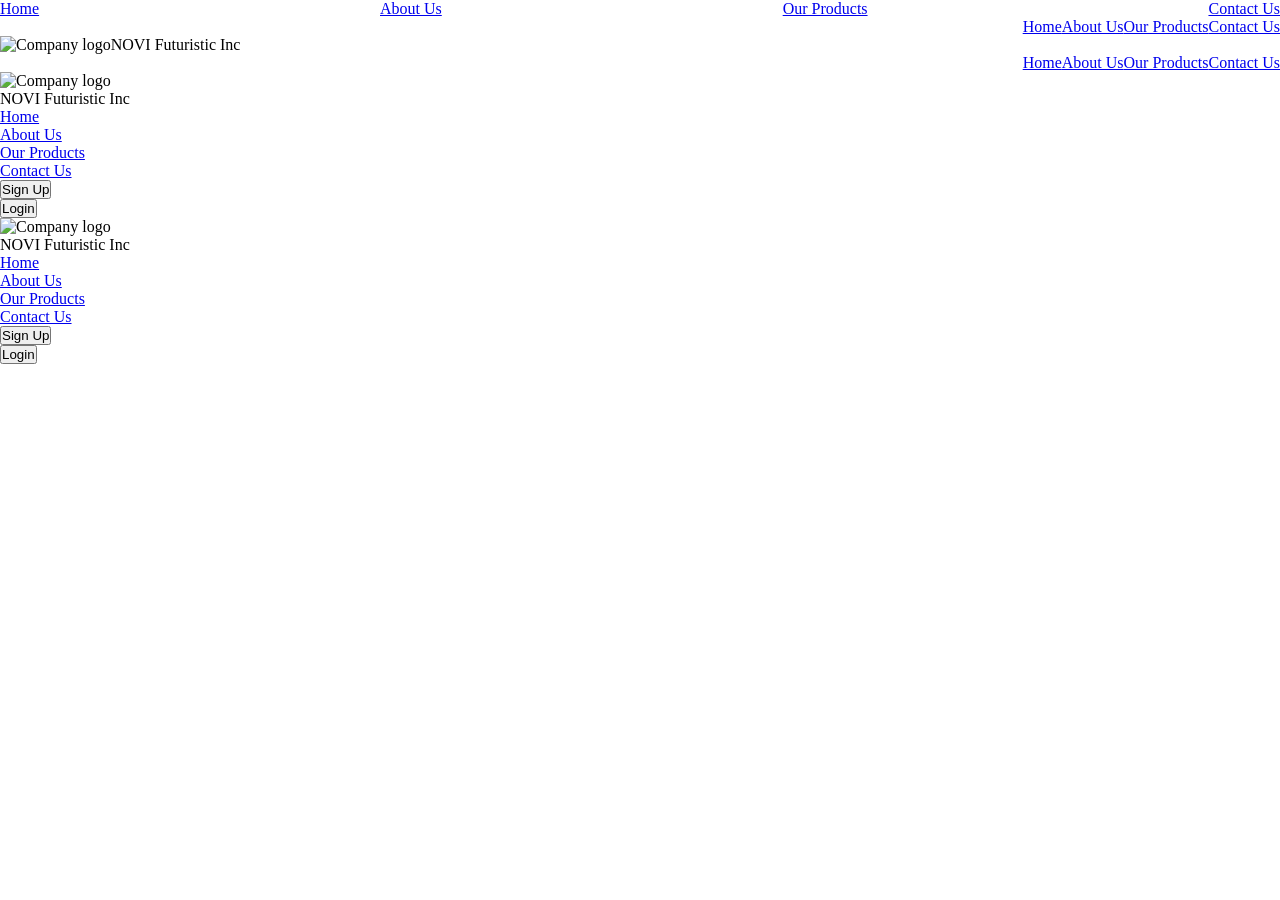
==== opdracht-1/index.html @ 0c757e26 "finished nav bar 1 and 2" ====
<!DOCTYPE html>
<html lang="en">
<head>
    <meta charset="UTF-8">
    <link rel="stylesheet" href="../do-not-edit.css">
    <link rel="stylesheet" href="styles.css">
    <title>NOVI Flexbox opdracht 1</title>
</head>
<body>

<!-- Navigatiebalk 1 -->
<nav class="navbar-one">
    <ul>
        <li><a href="/">Home</a></li>
        <li><a href="/">About Us</a></li>
        <li><a href="/">Our Products</a></li>
        <li><a href="/">Contact Us</a></li>
    </ul>
</nav>

<!-- Navigatiebalk 2 -->
<nav class="navbar-two">
    <ul>
        <li><a href="/">Home</a></li>
        <li><a href="/">About Us</a></li>
        <li><a href="/">Our Products</a></li>
        <li><a href="/">Contact Us</a></li>
    </ul>
</nav>

<!-- Navigatiebalk 3 -->
<nav class="navbar-three">
    <div class="container">
        <img class="navbar-logo" src="../assets/logo-acme.svg" alt="Company logo"/>
        <p>NOVI Futuristic Inc</p>
    </div>
    <ul>
        <li><a href="/">Home</a></li>
        <li><a href="/">About Us</a></li>
        <li><a href="/">Our Products</a></li>
        <li><a href="/">Contact Us</a></li>
    </ul>
</nav>

<!-- Navigatiebalk 4 -->
<nav class="navbar-four">
    <div>
        <img src="../assets/logo-acme.svg" alt="Company logo"/>
        <p>NOVI Futuristic Inc</p>
    </div>
    <ul>
        <li><a href="/">Home</a></li>
        <li><a href="/">About Us</a></li>
        <li><a href="/">Our Products</a></li>
        <li><a href="/">Contact Us</a></li>
    </ul>
    <ul>
        <li><button class="button-primary" type="button">Sign Up</button></li>
        <li><button class="button-secondary" type="button">Login</button></li>
    </ul>
</nav>

<!-- Navigatiebalk 5 -->
<nav class="navbar-five">
    <div>
        <img src="../assets/logo-acme.svg" alt="Company logo"/>
        <p>NOVI Futuristic Inc</p>
    </div>
    <ul>
        <li><a href="/">Home</a></li>
        <li><a href="/">About Us</a></li>
        <li><a href="/">Our Products</a></li>
        <li><a href="/">Contact Us</a></li>
    </ul>
    <ul>
        <li><button class="button-primary" type="button">Sign Up</button></li>
        <li><button class="button-secondary" type="button">Login</button></li>
    </ul>
</nav>
</body>
</html>
---- opdracht-1/styles.css ----
/*////////////////////////////////////////////////////////////////////////
Table of Contents:
    1. Global Styles
    2. Typografie
    3. Areas
        3.1 Nav bar 1
        3.2 Nav bar 2
        3.3 Nav bar 3
        3.4 Nav bar 4
        3.5 Nav bar 5
////////////////////////////////////////////////////////////////////////*/

* {
    padding: 0;
    margin: 0;
    box-sizing: border-box;
}

/*////////////////////////
    1. Global Styles
////////////////////////*/



/*////////////////////////
    2. Typography
////////////////////////*/



/*////////////////////////
    3. Areas
////////////////////////*/



/*///////////// 3.1 Nav bar 1 /////////////*/

.navbar-one ul {
    display: flex;
    flex-direction: row;
    justify-content: space-between;
    list-style: none;

}

/*///////////// 3.2 Nav bar 2 /////////////*/

.navbar-two ul {
    display: flex;
    flex-direction: row;
    justify-content: flex-end;
    list-style: none;
}

/*///////////// 3.3 Nav bar 3 /////////////*/

.navbar-three ul {
    display: flex;
    flex-direction: row;
    list-style: none;
    justify-content: flex-end;
    align-items: center;
}

.container {
    display: flex;
}

.navbar-logo {
    flex-direction: row;
    justify-content: flex-start;
    align-items: center;
}

/*///////////// 3.4 Faq /////////////*/



/*///////////// 3.5 Footer /////////////*/
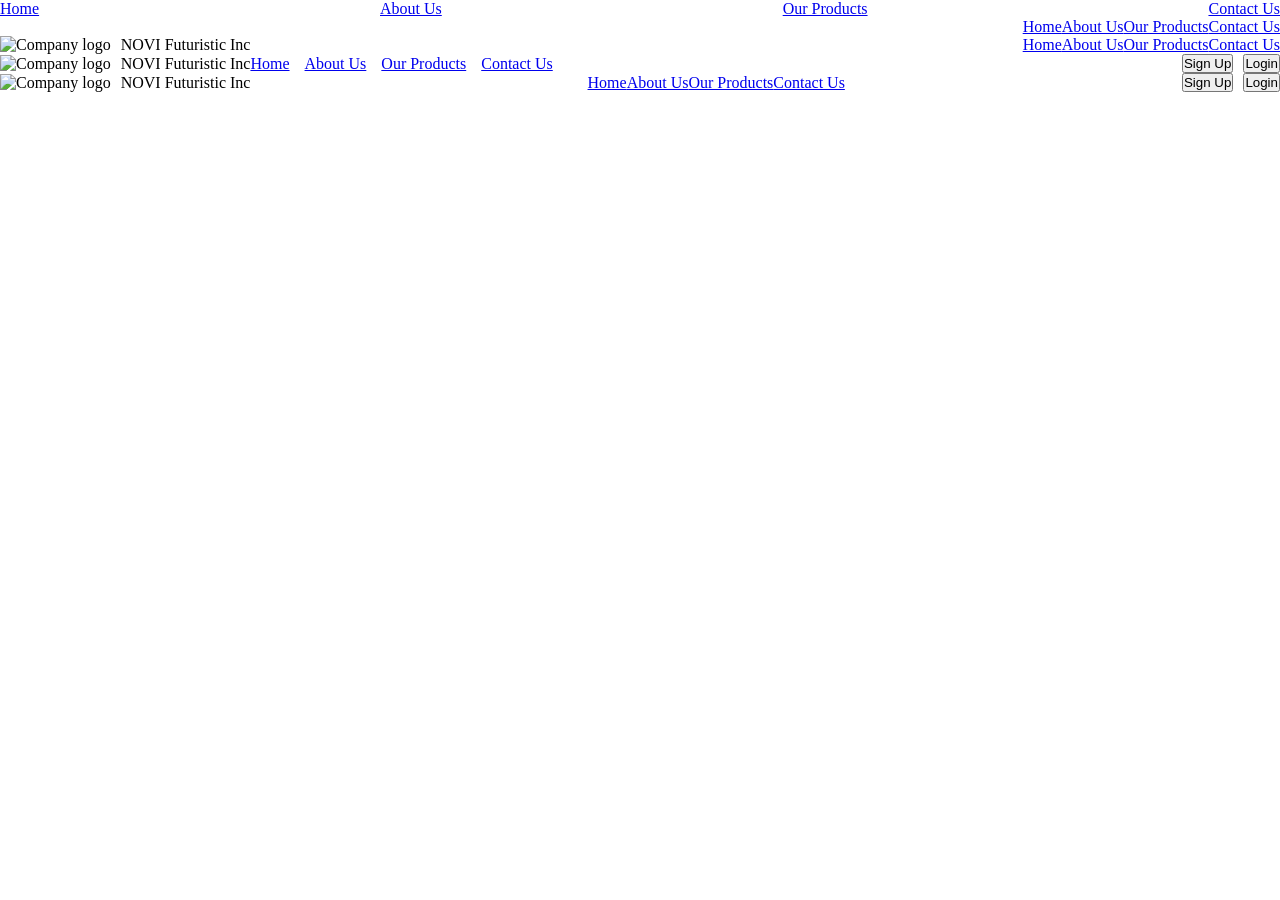
==== commit 015a3f4f: "finished navbar 4 and 5" ====
--- a/opdracht-1/index.html
+++ b/opdracht-1/index.html
@@ -30,8 +30,8 @@
 
 <!-- Navigatiebalk 3 -->
 <nav class="navbar-three">
-    <div class="container">
-        <img class="navbar-logo" src="../assets/logo-acme.svg" alt="Company logo"/>
+    <div class="logo-navbar3">
+        <img src="../assets/logo-acme.svg" alt="Company logo"/>
         <p>NOVI Futuristic Inc</p>
     </div>
     <ul>
@@ -44,17 +44,17 @@
 
 <!-- Navigatiebalk 4 -->
 <nav class="navbar-four">
-    <div>
+    <div class="logo-navbar4">
         <img src="../assets/logo-acme.svg" alt="Company logo"/>
         <p>NOVI Futuristic Inc</p>
     </div>
-    <ul>
+    <ul class="nav-links">
         <li><a href="/">Home</a></li>
         <li><a href="/">About Us</a></li>
         <li><a href="/">Our Products</a></li>
         <li><a href="/">Contact Us</a></li>
     </ul>
-    <ul>
+    <ul class="nav-buttons">
         <li><button class="button-primary" type="button">Sign Up</button></li>
         <li><button class="button-secondary" type="button">Login</button></li>
     </ul>
@@ -62,17 +62,17 @@
 
 <!-- Navigatiebalk 5 -->
 <nav class="navbar-five">
-    <div>
+    <div class="logo-navbar5">
         <img src="../assets/logo-acme.svg" alt="Company logo"/>
         <p>NOVI Futuristic Inc</p>
     </div>
-    <ul>
+    <ul class="nav-links5">
         <li><a href="/">Home</a></li>
         <li><a href="/">About Us</a></li>
         <li><a href="/">Our Products</a></li>
         <li><a href="/">Contact Us</a></li>
     </ul>
-    <ul>
+    <ul class="nav-buttons5">
         <li><button class="button-primary" type="button">Sign Up</button></li>
         <li><button class="button-secondary" type="button">Login</button></li>
     </ul>
--- a/opdracht-1/styles.css
+++ b/opdracht-1/styles.css
@@ -55,26 +55,98 @@
 
 /*///////////// 3.3 Nav bar 3 /////////////*/
 
+
+.navbar-three {
+    display: flex;
+    flex-direction: row;
+    justify-content: space-between;
+    align-items: center;
+    /*border: red dashed 1px*/
+}
+
+.logo-navbar3 {
+    display: flex;
+    flex-direction: row;
+    align-items: center;
+    gap: 10px;
+}
+
 .navbar-three ul {
     display: flex;
     flex-direction: row;
     list-style: none;
-    justify-content: flex-end;
     align-items: center;
 }
 
-.container {
+
+/*///////////// 3.4 Nav bar 4 /////////////*/
+
+/* Used Deepseek AI to solve this, I did not find a way to push the nav-links to the left with only flexbox. */
+
+.navbar-four {
     display: flex;
+    flex-direction: row;
+    align-items: center;
+    justify-content: space-between;
+    /*border: red dashed 1px;*/
 }
 
-.navbar-logo {
+.logo-navbar4 {
+    display: flex;
     flex-direction: row;
-    justify-content: flex-start;
+    gap: 10px;
     align-items: center;
+    /*border: red dashed 1px;*/
 }
 
-/*///////////// 3.4 Faq /////////////*/
+.nav-links {
+    display: flex;
+    flex-direction: row;
+    list-style: none;
+    /*border: red dashed 1px;*/
+    margin-right: auto;
+    gap: 15px;
+}
 
+ .nav-buttons {
+    display: flex;
+    flex-direction: row;
+    justify-content: flex-end;
+    /*border: red dashed 1px;*/
+     gap: 10px;
+     list-style: none;
+}
+/*///////////// 3.5 Nav bar 5 /////////////*/
 
+.navbar-five {
+    display: flex;
+    flex-direction: row;
+    align-items: center;
+    justify-content: space-between;
+    /*border: red dashed 1px;*/
+}
 
-/*///////////// 3.5 Footer /////////////*/+.logo-navbar5 {
+    display: flex;
+    flex-direction: row;
+    gap: 10px;
+    align-items: center;
+    /*border: red dashed 1px;*/
+}
+
+.nav-links5 {
+    display: flex;
+    flex-direction: row;
+    list-style: none;
+    justify-content: flex-start;
+    /*border: red dashed 1px;*/
+}
+
+.nav-buttons5 {
+    display: flex;
+    flex-direction: row;
+    justify-content: flex-end;
+    /*border: red dashed 1px;*/
+    gap: 10px;
+    list-style: none;
+}
